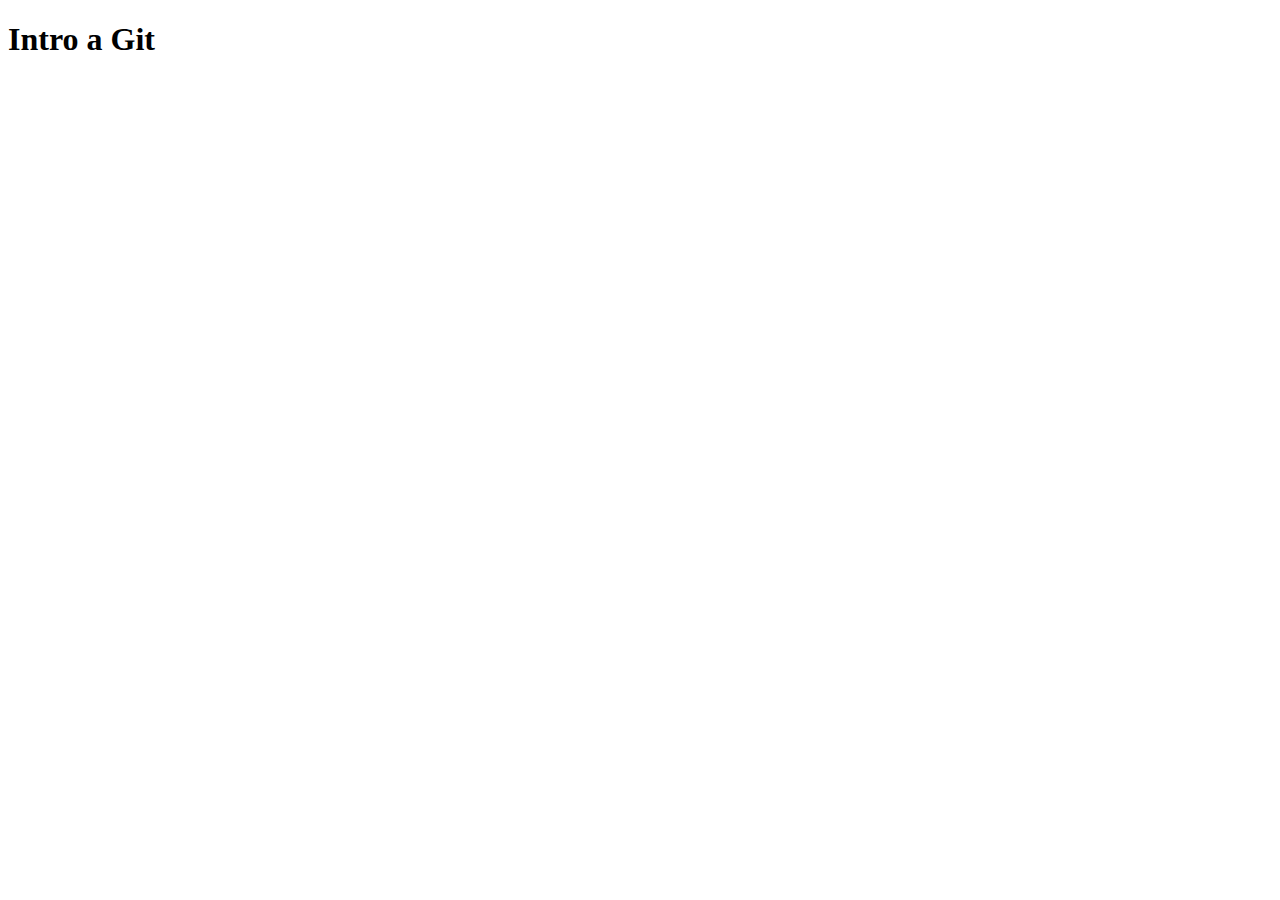
==== index.html @ 18c632c0 "Agregamos index.html" ====
<!DOCTYPE html>
<html lang="en">
<head>
    <meta charset="UTF-8">
    <meta name="viewport" content="width=device-width, initial-scale=1.0">
    <link rel="stylesheet" href="CSS/estilos.css">
    <title>Document</title>
</head>
<body>
    <h1>Intro a Git</h1>
</body>
</html>
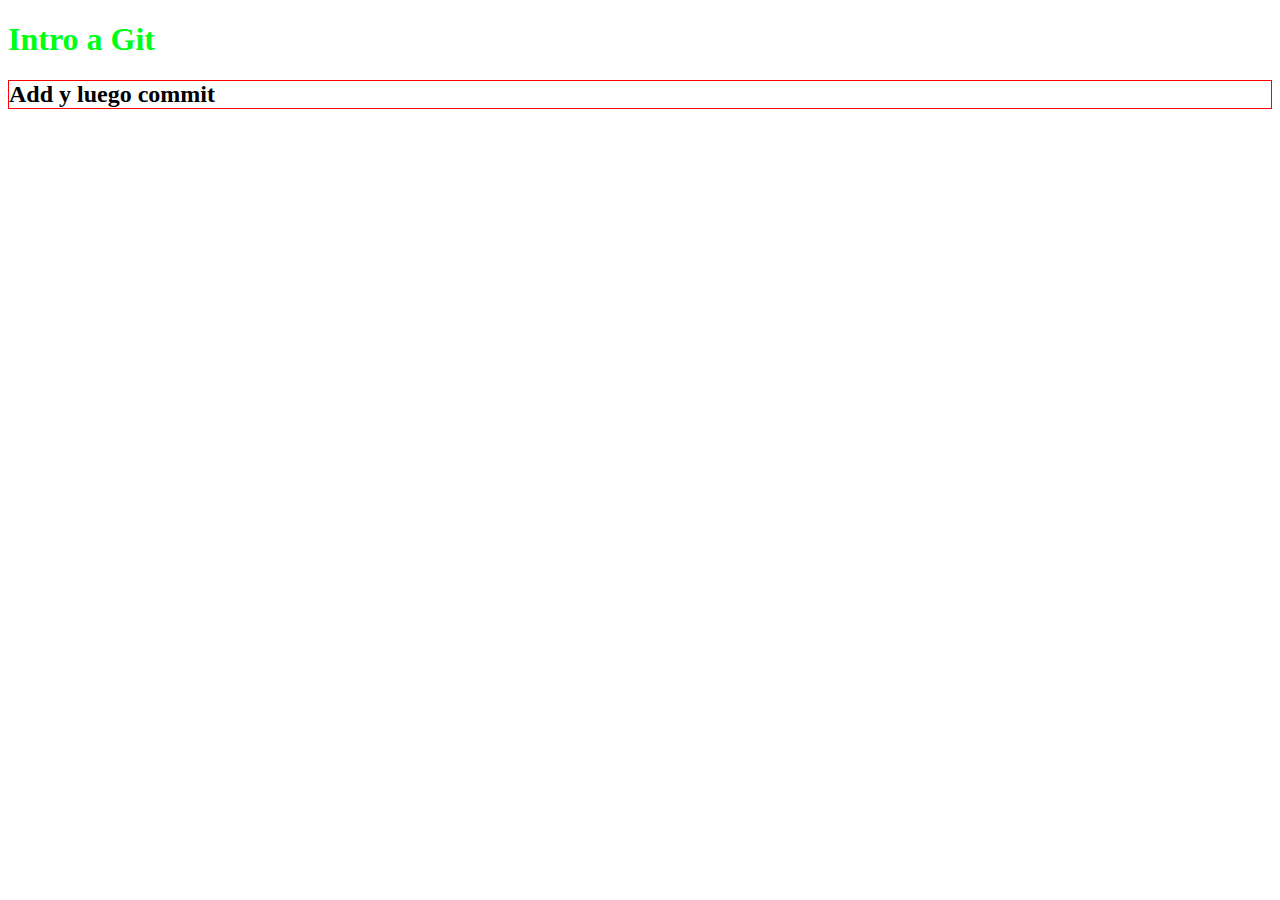
==== commit 1abce581: "Cambios en html" ====
--- a/index.html
+++ b/index.html
@@ -8,5 +8,6 @@
 </head>
 <body>
     <h1>Intro a Git</h1>
+    <h2>Add y luego commit</h2>
 </body>
 </html>--- a/CSS/estilos.css
+++ b/CSS/estilos.css
@@ -0,0 +1,6 @@
+h1{
+    color: rgb(0, 255, 21);
+}
+h2{
+    border: 1px solid red;
+}